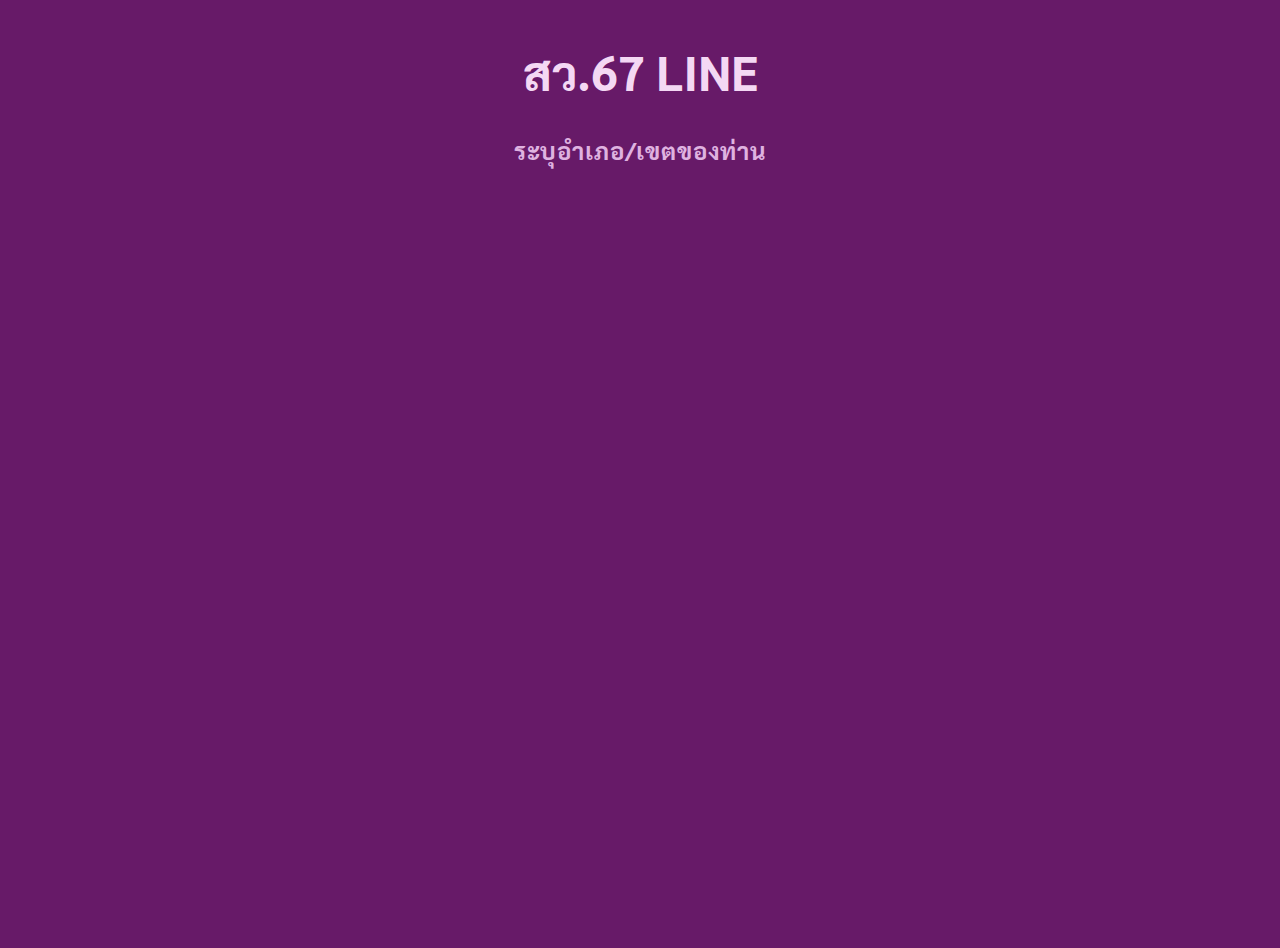
==== index.html @ f1c54b17 "v0.0.2" ====
<html lang="en" dir="ltr">
<head>
<meta charset="utf-8" />
<title>สว.67 LINE</title>
<meta name="description" content="หน้าค้นหากลุ่ม LINE แยกพื้นที่เพื่ออำนวยความสะดวกให้ผู้สมัครสว.มีช่องทางติดต่อกับผู้สมัครท่านอื่นในพื้นที่เดียวกันได้" />
<meta name="viewport" content="width=device-width, initial-scale=1" />

<script src="https://jsuites.net/v4/jsuites.js"></script>
<link rel="stylesheet" href="https://jsuites.net/v4/jsuites.css" type="text/css" />
<link href="main.css?v=0.0.1" rel="stylesheet" />

</head>
<body>

<main>
  <header>
    <h1>สว.67 LINE</h1>
  </header>
  <section>
    <h3>ระบุอำเภอ/เขตของท่าน</h3>
    <div id="district"></div>
    <div><a id="linkbtn" target="_blank" rel="noopener noreferrer">กดเข้ากลุ่ม LINE</a></div>
  </section>
  <!--
  <footer>
    <p>
      Disclaimer: ผู้พัฒนาจัดเตรียมพื้นที่ให้ทางผู้สมัครสว.พูดคุยกันเท่านั้น ข้อมูลที่สื่อสารใน LINE เป็นความรับผิดชอบของผู้ใช้งานทั้งหมด ทางผู้พัฒนาขอสงวนสิทธิ์ไม่รับผิดชอบต่อข้อมูลที่ปรากฎในห้องแชททุกกรณี
    </p>
    </nav>
  </footer>
  -->
</main>

<script src="data.js?v=0.0.1"></script>
<script src="app.js?v=0.0.1"></script>

</body>
</html>
---- main.css ----
@import url('https://fonts.googleapis.com/css2?family=Sarabun:wght@400;700&display=swap');

body {
  font-family: Sarabun, Arial, sans-serif;
  font-size: 14px;
  text-align: center;
  height: 100%;
  background: #671a68;
}

h1 {
  margin-top: 40px;
  color: #f4d8f4;
  font-size: 48px;
}

h3 {
  color: #dfb2e0;
  font-size: 24px;
}

input {
  font-size: 18px;
}

#linkbtn {
  margin: 10px;
  padding: 15px 30px;
  text-align: center;
  text-transform: uppercase;
  transition: 0.5s;
  background-size: 200% auto;
  color: white;
  border-radius: 10px;
  display: inline-block;
  border: 0px;
  font-weight: 700;
  box-shadow: 0px 0px 14px -7px #f09819;
  background-image: linear-gradient(45deg, #FF512F 0%, #F09819  51%, #FF512F  100%);
  cursor: pointer;
  user-select: none;
  -webkit-user-select: none;
  touch-action: manipulation;
  visibility: collapse;
  text-decoration: none;
  margin-top: 50px;
  font-size: 18px;
}
  #linkbtn:hover {
    background-position: right center;
    color: #fff;
    text-decoration: none;
  }
  #linkbtn:active {
    transform: scale(0.95);
  }

/*
footer p {
  position: fixed;
  bottom: 0;
  margin-bottom: 15px;
}
*/
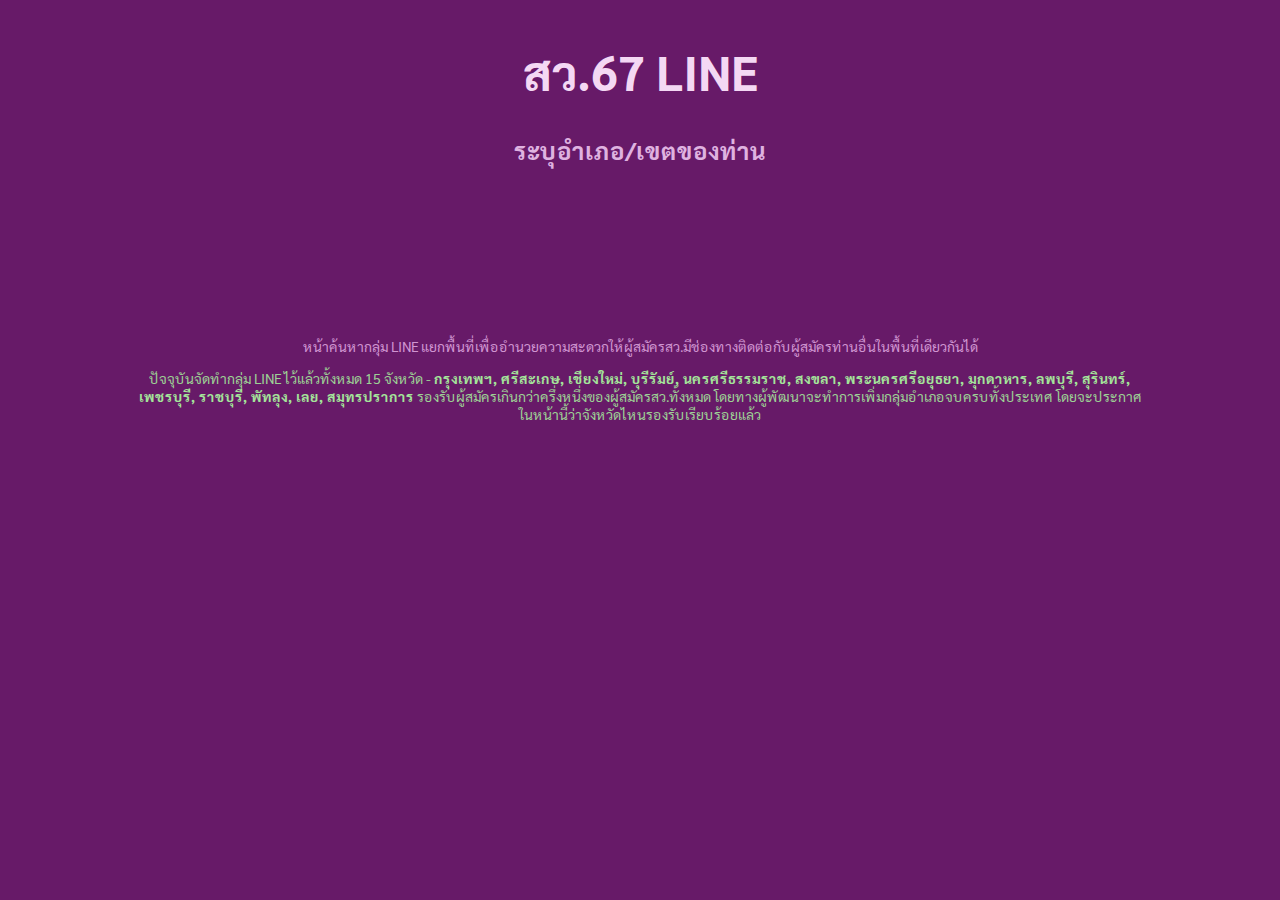
==== commit 8138371f: "v1.0.0 - support districts in 15 provinces" ====
--- a/index.html
+++ b/index.html
@@ -7,7 +7,7 @@
 
 <script src="https://jsuites.net/v4/jsuites.js"></script>
 <link rel="stylesheet" href="https://jsuites.net/v4/jsuites.css" type="text/css" />
-<link href="main.css?v=0.0.1" rel="stylesheet" />
+<link href="main.css?v=0.1.0" rel="stylesheet" />
 
 </head>
 <body>
@@ -21,18 +21,17 @@
     <div id="district"></div>
     <div><a id="linkbtn" target="_blank" rel="noopener noreferrer">กดเข้ากลุ่ม LINE</a></div>
   </section>
-  <!--
   <footer>
-    <p>
-      Disclaimer: ผู้พัฒนาจัดเตรียมพื้นที่ให้ทางผู้สมัครสว.พูดคุยกันเท่านั้น ข้อมูลที่สื่อสารใน LINE เป็นความรับผิดชอบของผู้ใช้งานทั้งหมด ทางผู้พัฒนาขอสงวนสิทธิ์ไม่รับผิดชอบต่อข้อมูลที่ปรากฎในห้องแชททุกกรณี
+    <p>หน้าค้นหากลุ่ม LINE แยกพื้นที่เพื่ออำนวยความสะดวกให้ผู้สมัครสว.มีช่องทางติดต่อกับผู้สมัครท่านอื่นในพื้นที่เดียวกันได้</p>
+    <p class="update">ปัจจุบันจัดทำกลุ่ม LINE ไว้แล้วทั้งหมด 15 จังหวัด - 
+      <span class="highlight">กรุงเทพฯ, ศรีสะเกษ, เชียงใหม่, บุรีรัมย์, นครศรีธรรมราช, สงขลา, พระนครศรีอยุธยา, มุกดาหาร, ลพบุรี, สุรินทร์, เพชรบุรี, ราชบุรี, พัทลุง, เลย, สมุทรปราการ</span>
+      รองรับผู้สมัครเกินกว่าครึ่งหนึ่งของผู้สมัครสว.ทั้งหมด โดยทางผู้พัฒนาจะทำการเพิ่มกลุ่มอำเภอจบครบทั้งประเทศ โดยจะประกาศในหน้านี้ว่าจังหวัดไหนรองรับเรียบร้อยแล้ว
     </p>
-    </nav>
   </footer>
-  -->
 </main>
 
-<script src="data.js?v=0.0.1"></script>
-<script src="app.js?v=0.0.1"></script>
+<script src="data.js?v=0.1.0"></script>
+<script src="app.js?v=0.1.0"></script>
 
 </body>
 </html>
--- a/main.css
+++ b/main.css
@@ -1,10 +1,10 @@
 @import url('https://fonts.googleapis.com/css2?family=Sarabun:wght@400;700&display=swap');
 
 body {
+  padding: 0 10%;
   font-family: Sarabun, Arial, sans-serif;
   font-size: 14px;
   text-align: center;
-  height: 100%;
   background: #671a68;
 }
 
@@ -19,12 +19,16 @@
   font-size: 24px;
 }
 
+p {
+  color: #d095d1;
+}
+
 input {
   font-size: 18px;
 }
 
 #linkbtn {
-  margin: 10px;
+  margin: 40px 10px;
   padding: 15px 30px;
   text-align: center;
   text-transform: uppercase;
@@ -43,7 +47,6 @@
   touch-action: manipulation;
   visibility: collapse;
   text-decoration: none;
-  margin-top: 50px;
   font-size: 18px;
 }
   #linkbtn:hover {
@@ -55,10 +58,16 @@
     transform: scale(0.95);
   }
 
-/*
-footer p {
-  position: fixed;
-  bottom: 0;
-  margin-bottom: 15px;
+.update {
+  color: #9dd195;
 }
-*/
+
+.highlight {
+  font-weight: bold;
+  color: #a4e49a;
+}
+
+.alert {
+  color: #d33;
+}
+
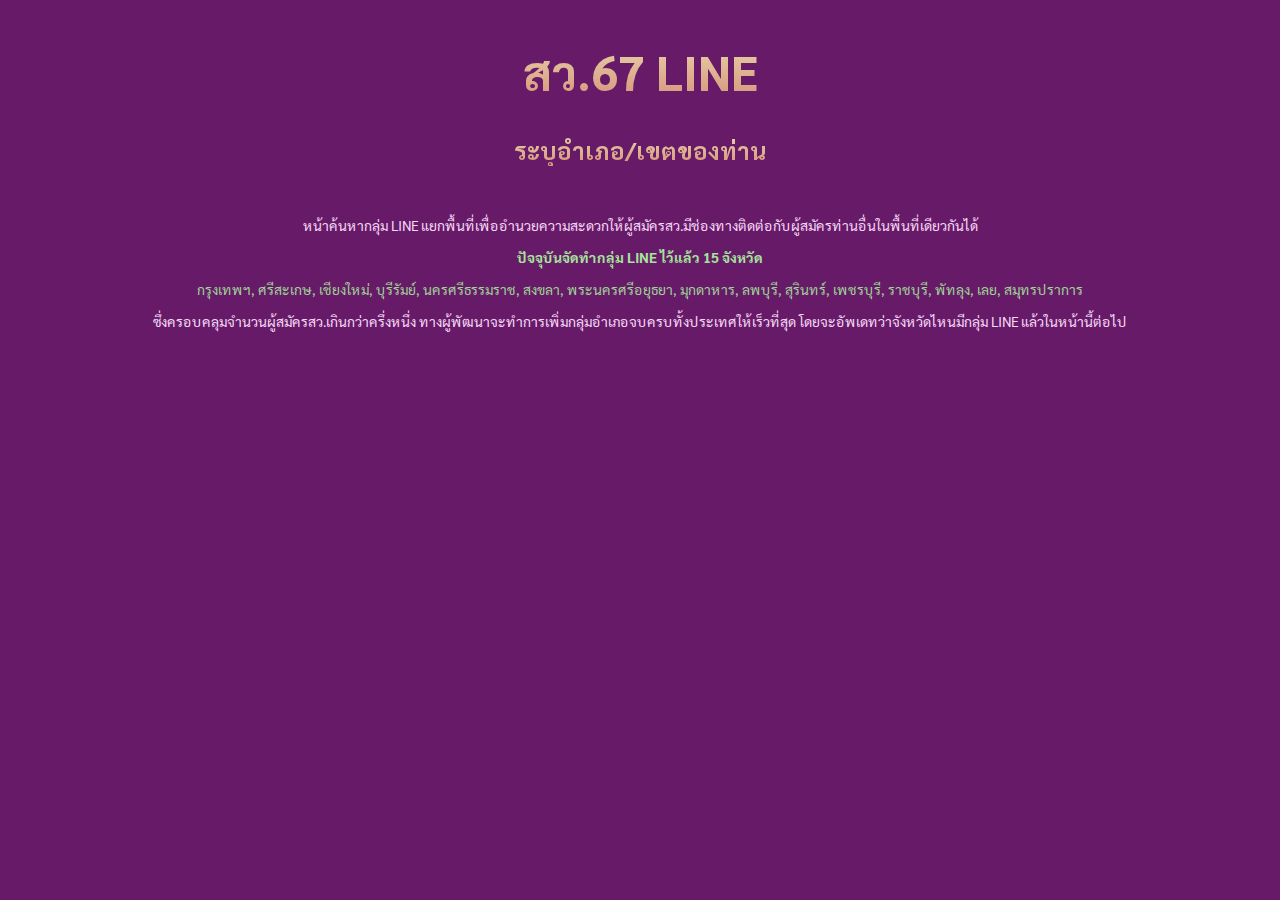
==== commit 50e57e0a: "v0.1.1" ====
--- a/index.html
+++ b/index.html
@@ -7,7 +7,7 @@
 
 <script src="https://jsuites.net/v4/jsuites.js"></script>
 <link rel="stylesheet" href="https://jsuites.net/v4/jsuites.css" type="text/css" />
-<link href="main.css?v=0.1.0" rel="stylesheet" />
+<link href="main.css?v=0.1.1" rel="stylesheet" />
 
 </head>
 <body>
@@ -19,19 +19,18 @@
   <section>
     <h3>ระบุอำเภอ/เขตของท่าน</h3>
     <div id="district"></div>
-    <div><a id="linkbtn" target="_blank" rel="noopener noreferrer">กดเข้ากลุ่ม LINE</a></div>
+    <p id="result"></p>
   </section>
   <footer>
     <p>หน้าค้นหากลุ่ม LINE แยกพื้นที่เพื่ออำนวยความสะดวกให้ผู้สมัครสว.มีช่องทางติดต่อกับผู้สมัครท่านอื่นในพื้นที่เดียวกันได้</p>
-    <p class="update">ปัจจุบันจัดทำกลุ่ม LINE ไว้แล้วทั้งหมด 15 จังหวัด - 
-      <span class="highlight">กรุงเทพฯ, ศรีสะเกษ, เชียงใหม่, บุรีรัมย์, นครศรีธรรมราช, สงขลา, พระนครศรีอยุธยา, มุกดาหาร, ลพบุรี, สุรินทร์, เพชรบุรี, ราชบุรี, พัทลุง, เลย, สมุทรปราการ</span>
-      รองรับผู้สมัครเกินกว่าครึ่งหนึ่งของผู้สมัครสว.ทั้งหมด โดยทางผู้พัฒนาจะทำการเพิ่มกลุ่มอำเภอจบครบทั้งประเทศ โดยจะประกาศในหน้านี้ว่าจังหวัดไหนรองรับเรียบร้อยแล้ว
-    </p>
+    <p class="highlight">ปัจจุบันจัดทำกลุ่ม LINE ไว้แล้ว 15 จังหวัด</p>
+    <p class="update">กรุงเทพฯ, ศรีสะเกษ, เชียงใหม่, บุรีรัมย์, นครศรีธรรมราช, สงขลา, พระนครศรีอยุธยา, มุกดาหาร, ลพบุรี, สุรินทร์, เพชรบุรี, ราชบุรี, พัทลุง, เลย, สมุทรปราการ</p>
+    <p>ซึ่งครอบคลุมจำนวนผู้สมัครสว.เกินกว่าครึ่งหนึ่ง ทางผู้พัฒนาจะทำการเพิ่มกลุ่มอำเภอจบครบทั้งประเทศให้เร็วที่สุด โดยจะอัพเดทว่าจังหวัดไหนมีกลุ่ม LINE แล้วในหน้านี้ต่อไป</p>
   </footer>
 </main>
 
-<script src="data.js?v=0.1.0"></script>
-<script src="app.js?v=0.1.0"></script>
+<script src="data.js?v=0.1.1"></script>
+<script src="app.js?v=0.1.1"></script>
 
 </body>
 </html>
--- a/main.css
+++ b/main.css
@@ -8,55 +8,36 @@
   background: #671a68;
 }
 
+footer {
+  margin-top: 50px;
+}
+
+h1, h3 {
+  background: linear-gradient(to bottom, #E8D5AA 0%, #D6937A 100%);
+  background-clip: text;
+  color: transparent;
+}
+
 h1 {
   margin-top: 40px;
-  color: #f4d8f4;
   font-size: 48px;
 }
 
 h3 {
-  color: #dfb2e0;
   font-size: 24px;
 }
 
 p {
-  color: #d095d1;
+  color: #f4d8f4;
 }
 
 input {
   font-size: 18px;
 }
 
-#linkbtn {
-  margin: 40px 10px;
-  padding: 15px 30px;
-  text-align: center;
-  text-transform: uppercase;
-  transition: 0.5s;
-  background-size: 200% auto;
-  color: white;
-  border-radius: 10px;
-  display: inline-block;
-  border: 0px;
-  font-weight: 700;
-  box-shadow: 0px 0px 14px -7px #f09819;
-  background-image: linear-gradient(45deg, #FF512F 0%, #F09819  51%, #FF512F  100%);
-  cursor: pointer;
-  user-select: none;
-  -webkit-user-select: none;
-  touch-action: manipulation;
-  visibility: collapse;
-  text-decoration: none;
-  font-size: 18px;
+#result {
+  color: #d33;
 }
-  #linkbtn:hover {
-    background-position: right center;
-    color: #fff;
-    text-decoration: none;
-  }
-  #linkbtn:active {
-    transform: scale(0.95);
-  }
 
 .update {
   color: #9dd195;
@@ -67,7 +48,3 @@
   color: #a4e49a;
 }
 
-.alert {
-  color: #d33;
-}
-
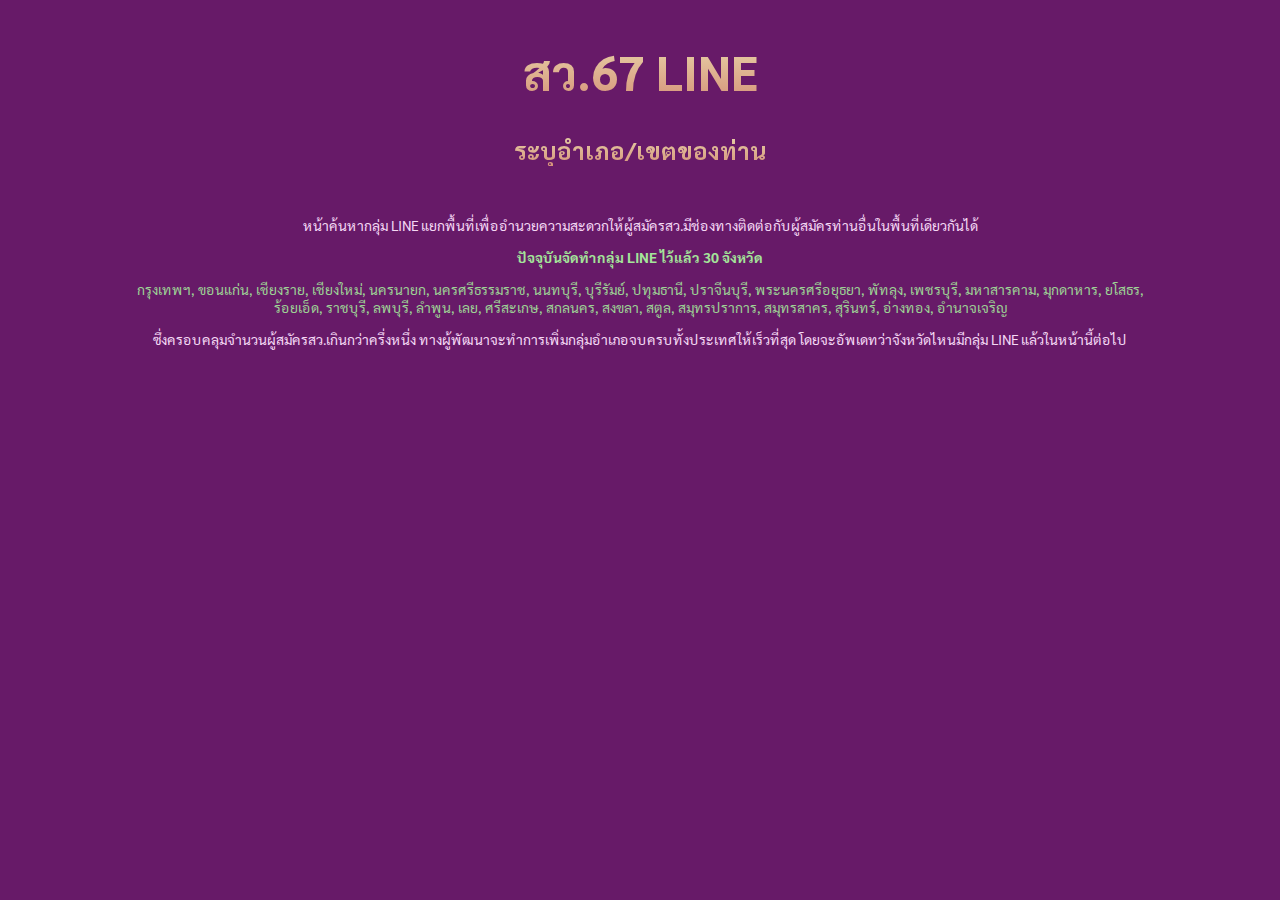
==== commit e7b2d747: "v0.1.2" ====
--- a/index.html
+++ b/index.html
@@ -7,7 +7,7 @@
 
 <script src="https://jsuites.net/v4/jsuites.js"></script>
 <link rel="stylesheet" href="https://jsuites.net/v4/jsuites.css" type="text/css" />
-<link href="main.css?v=0.1.1" rel="stylesheet" />
+<link href="main.css?v=0.1.2" rel="stylesheet" />
 
 </head>
 <body>
@@ -23,14 +23,18 @@
   </section>
   <footer>
     <p>หน้าค้นหากลุ่ม LINE แยกพื้นที่เพื่ออำนวยความสะดวกให้ผู้สมัครสว.มีช่องทางติดต่อกับผู้สมัครท่านอื่นในพื้นที่เดียวกันได้</p>
-    <p class="highlight">ปัจจุบันจัดทำกลุ่ม LINE ไว้แล้ว 15 จังหวัด</p>
-    <p class="update">กรุงเทพฯ, ศรีสะเกษ, เชียงใหม่, บุรีรัมย์, นครศรีธรรมราช, สงขลา, พระนครศรีอยุธยา, มุกดาหาร, ลพบุรี, สุรินทร์, เพชรบุรี, ราชบุรี, พัทลุง, เลย, สมุทรปราการ</p>
+    <p class="highlight">ปัจจุบันจัดทำกลุ่ม LINE ไว้แล้ว 30 จังหวัด</p>
+    <p class="update">
+กรุงเทพฯ, ขอนแก่น, เชียงราย, เชียงใหม่, นครนายก, นครศรีธรรมราช, นนทบุรี, บุรีรัมย์, ปทุมธานี, ปราจีนบุรี,
+พระนครศรีอยุธยา, พัทลุง, เพชรบุรี, มหาสารคาม, มุกดาหาร, ยโสธร, ร้อยเอ็ด, ราชบุรี, ลพบุรี, ลำพูน,
+เลย, ศรีสะเกษ, สกลนคร, สงขลา, สตูล, สมุทรปราการ, สมุทรสาคร, สุรินทร์, อ่างทอง, อำนาจเจริญ
+    </p>
     <p>ซึ่งครอบคลุมจำนวนผู้สมัครสว.เกินกว่าครึ่งหนึ่ง ทางผู้พัฒนาจะทำการเพิ่มกลุ่มอำเภอจบครบทั้งประเทศให้เร็วที่สุด โดยจะอัพเดทว่าจังหวัดไหนมีกลุ่ม LINE แล้วในหน้านี้ต่อไป</p>
   </footer>
 </main>
 
-<script src="data.js?v=0.1.1"></script>
-<script src="app.js?v=0.1.1"></script>
+<script src="data.js?v=0.1.2"></script>
+<script src="app.js?v=0.1.2"></script>
 
 </body>
 </html>
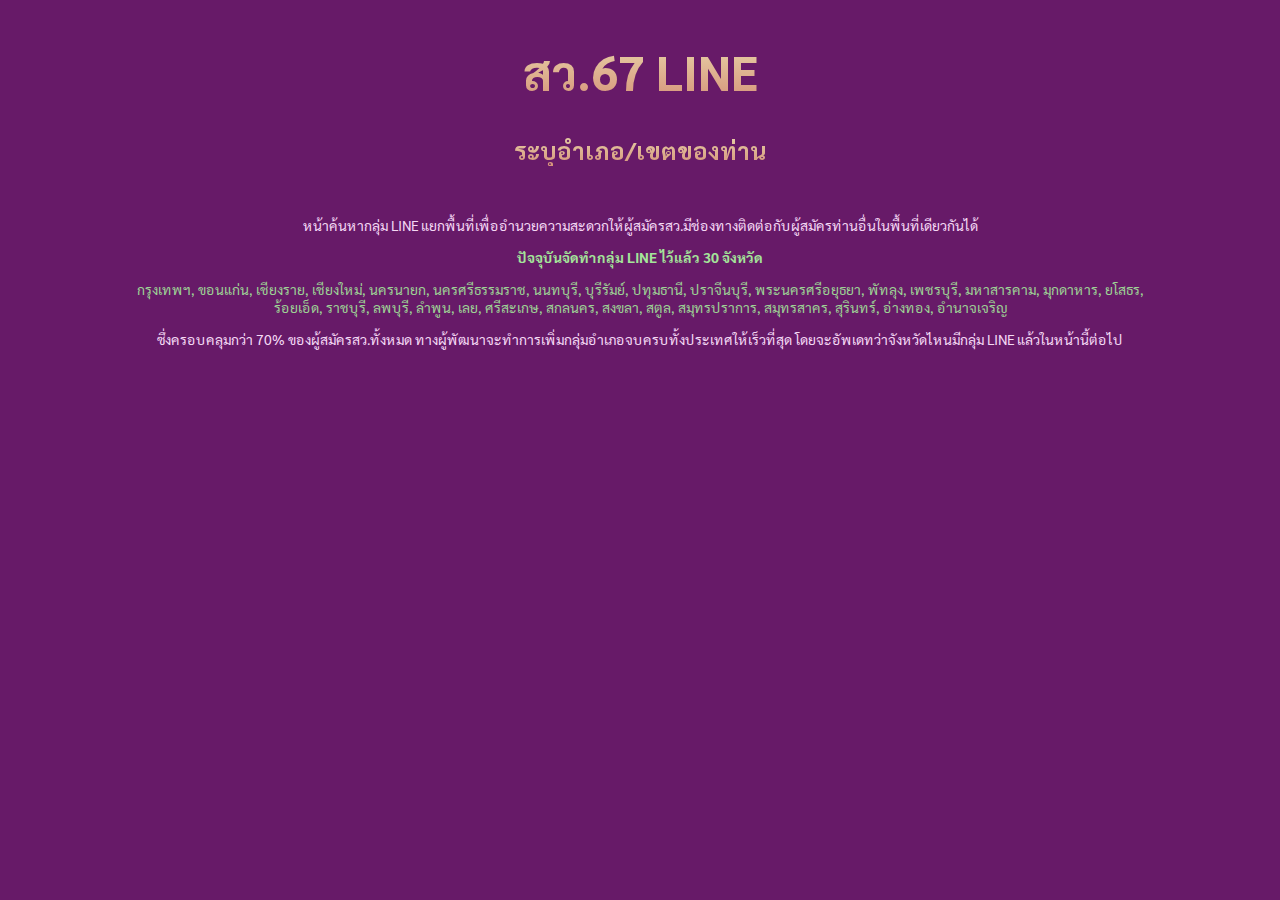
==== commit a6d0a207: "v0.2.1" ====
--- a/index.html
+++ b/index.html
@@ -7,7 +7,7 @@
 
 <script src="https://jsuites.net/v4/jsuites.js"></script>
 <link rel="stylesheet" href="https://jsuites.net/v4/jsuites.css" type="text/css" />
-<link href="main.css?v=0.1.2" rel="stylesheet" />
+<link href="main.css?v=0.2.0" rel="stylesheet" />
 
 </head>
 <body>
@@ -29,12 +29,12 @@
 พระนครศรีอยุธยา, พัทลุง, เพชรบุรี, มหาสารคาม, มุกดาหาร, ยโสธร, ร้อยเอ็ด, ราชบุรี, ลพบุรี, ลำพูน,
 เลย, ศรีสะเกษ, สกลนคร, สงขลา, สตูล, สมุทรปราการ, สมุทรสาคร, สุรินทร์, อ่างทอง, อำนาจเจริญ
     </p>
-    <p>ซึ่งครอบคลุมจำนวนผู้สมัครสว.เกินกว่าครึ่งหนึ่ง ทางผู้พัฒนาจะทำการเพิ่มกลุ่มอำเภอจบครบทั้งประเทศให้เร็วที่สุด โดยจะอัพเดทว่าจังหวัดไหนมีกลุ่ม LINE แล้วในหน้านี้ต่อไป</p>
+    <p>ซึ่งครอบคลุมกว่า 70% ของผู้สมัครสว.ทั้งหมด ทางผู้พัฒนาจะทำการเพิ่มกลุ่มอำเภอจบครบทั้งประเทศให้เร็วที่สุด โดยจะอัพเดทว่าจังหวัดไหนมีกลุ่ม LINE แล้วในหน้านี้ต่อไป</p>
   </footer>
 </main>
 
-<script src="data.js?v=0.1.2"></script>
-<script src="app.js?v=0.1.2"></script>
+<script src="data.js?v=0.2.0"></script>
+<script src="app.js?v=0.2.0"></script>
 
 </body>
 </html>
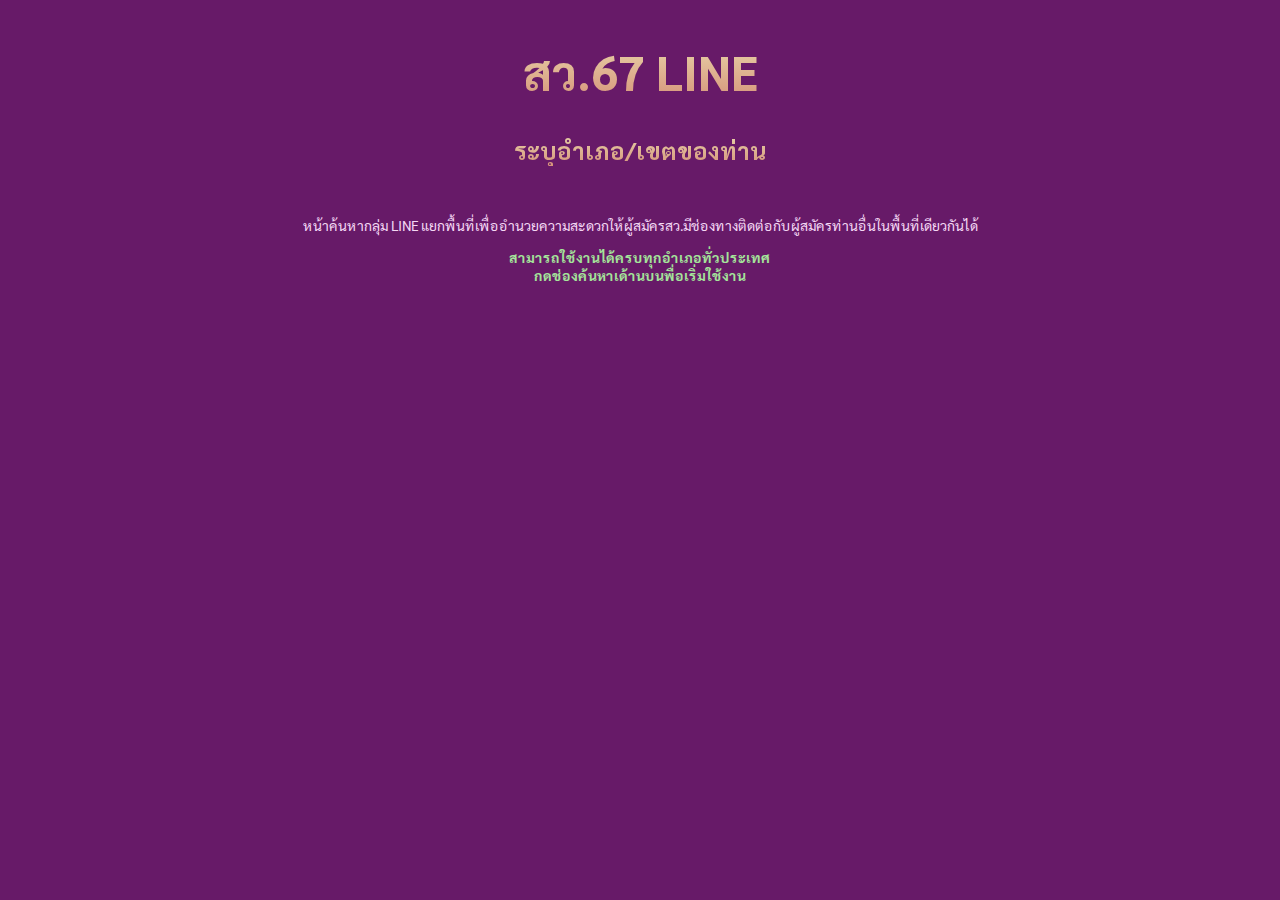
==== commit f6b288a5: "v1.0.0" ====
--- a/index.html
+++ b/index.html
@@ -7,7 +7,7 @@
 
 <script src="https://jsuites.net/v4/jsuites.js"></script>
 <link rel="stylesheet" href="https://jsuites.net/v4/jsuites.css" type="text/css" />
-<link href="main.css?v=0.2.0" rel="stylesheet" />
+<link href="main.css?v=1.0.0" rel="stylesheet" />
 
 </head>
 <body>
@@ -23,18 +23,12 @@
   </section>
   <footer>
     <p>หน้าค้นหากลุ่ม LINE แยกพื้นที่เพื่ออำนวยความสะดวกให้ผู้สมัครสว.มีช่องทางติดต่อกับผู้สมัครท่านอื่นในพื้นที่เดียวกันได้</p>
-    <p class="highlight">ปัจจุบันจัดทำกลุ่ม LINE ไว้แล้ว 30 จังหวัด</p>
-    <p class="update">
-กรุงเทพฯ, ขอนแก่น, เชียงราย, เชียงใหม่, นครนายก, นครศรีธรรมราช, นนทบุรี, บุรีรัมย์, ปทุมธานี, ปราจีนบุรี,
-พระนครศรีอยุธยา, พัทลุง, เพชรบุรี, มหาสารคาม, มุกดาหาร, ยโสธร, ร้อยเอ็ด, ราชบุรี, ลพบุรี, ลำพูน,
-เลย, ศรีสะเกษ, สกลนคร, สงขลา, สตูล, สมุทรปราการ, สมุทรสาคร, สุรินทร์, อ่างทอง, อำนาจเจริญ
-    </p>
-    <p>ซึ่งครอบคลุมกว่า 70% ของผู้สมัครสว.ทั้งหมด ทางผู้พัฒนาจะทำการเพิ่มกลุ่มอำเภอจบครบทั้งประเทศให้เร็วที่สุด โดยจะอัพเดทว่าจังหวัดไหนมีกลุ่ม LINE แล้วในหน้านี้ต่อไป</p>
+    <p class="highlight">สามารถใช้งานได้ครบทุกอำเภอทั่วประเทศ<br />กดช่องค้นหาเด้านบนพื่อเริ่มใช้งาน</p>
   </footer>
 </main>
 
-<script src="data.js?v=0.2.0"></script>
-<script src="app.js?v=0.2.0"></script>
+<script src="data.js?v=1.0.0"></script>
+<script src="app.js?v=1.0.0"></script>
 
 </body>
 </html>
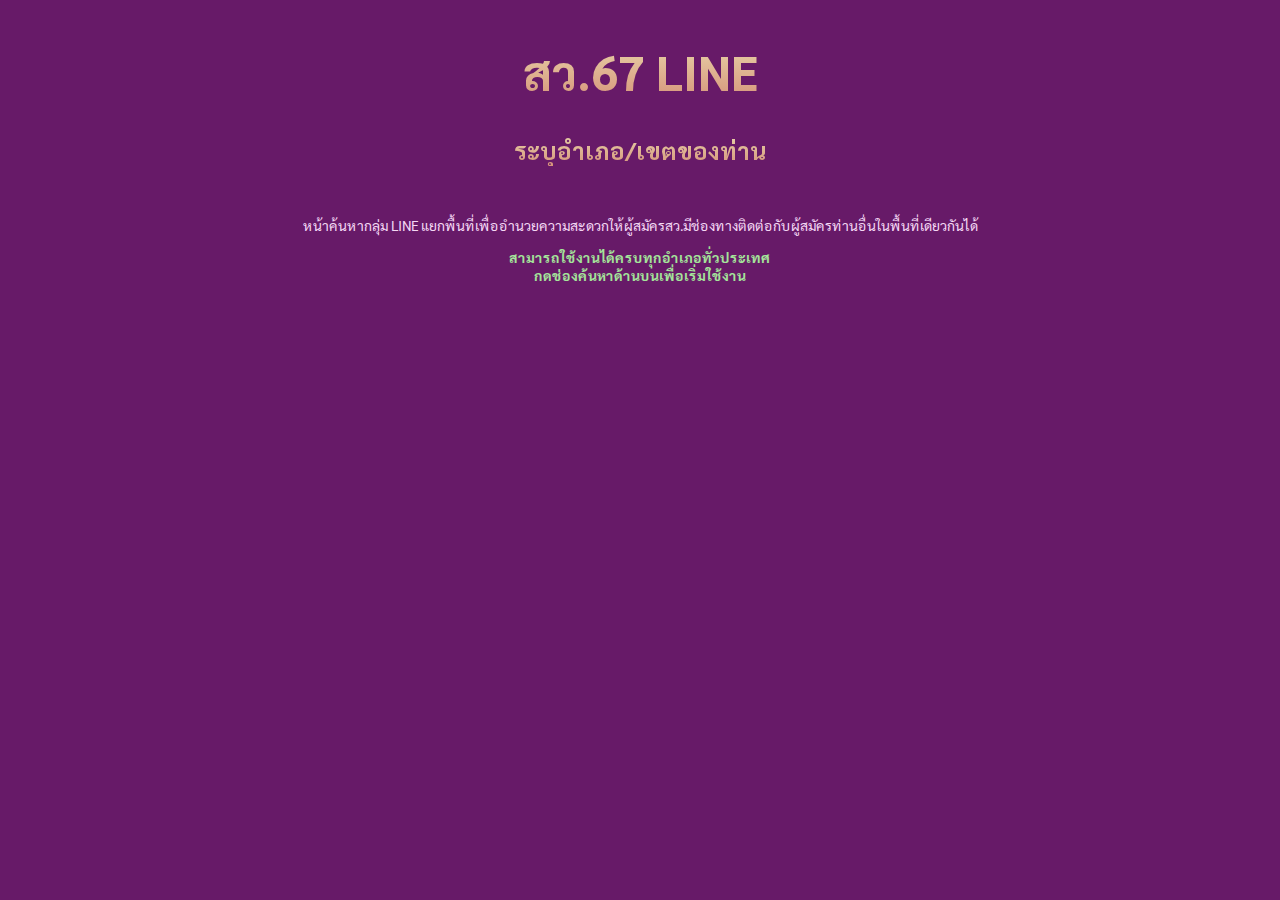
==== commit a4208ee1: "fix typo" ====
--- a/index.html
+++ b/index.html
@@ -23,7 +23,7 @@
   </section>
   <footer>
     <p>หน้าค้นหากลุ่ม LINE แยกพื้นที่เพื่ออำนวยความสะดวกให้ผู้สมัครสว.มีช่องทางติดต่อกับผู้สมัครท่านอื่นในพื้นที่เดียวกันได้</p>
-    <p class="highlight">สามารถใช้งานได้ครบทุกอำเภอทั่วประเทศ<br />กดช่องค้นหาเด้านบนพื่อเริ่มใช้งาน</p>
+    <p class="highlight">สามารถใช้งานได้ครบทุกอำเภอทั่วประเทศ<br />กดช่องค้นหาด้านบนเพื่อเริ่มใช้งาน</p>
   </footer>
 </main>
 
